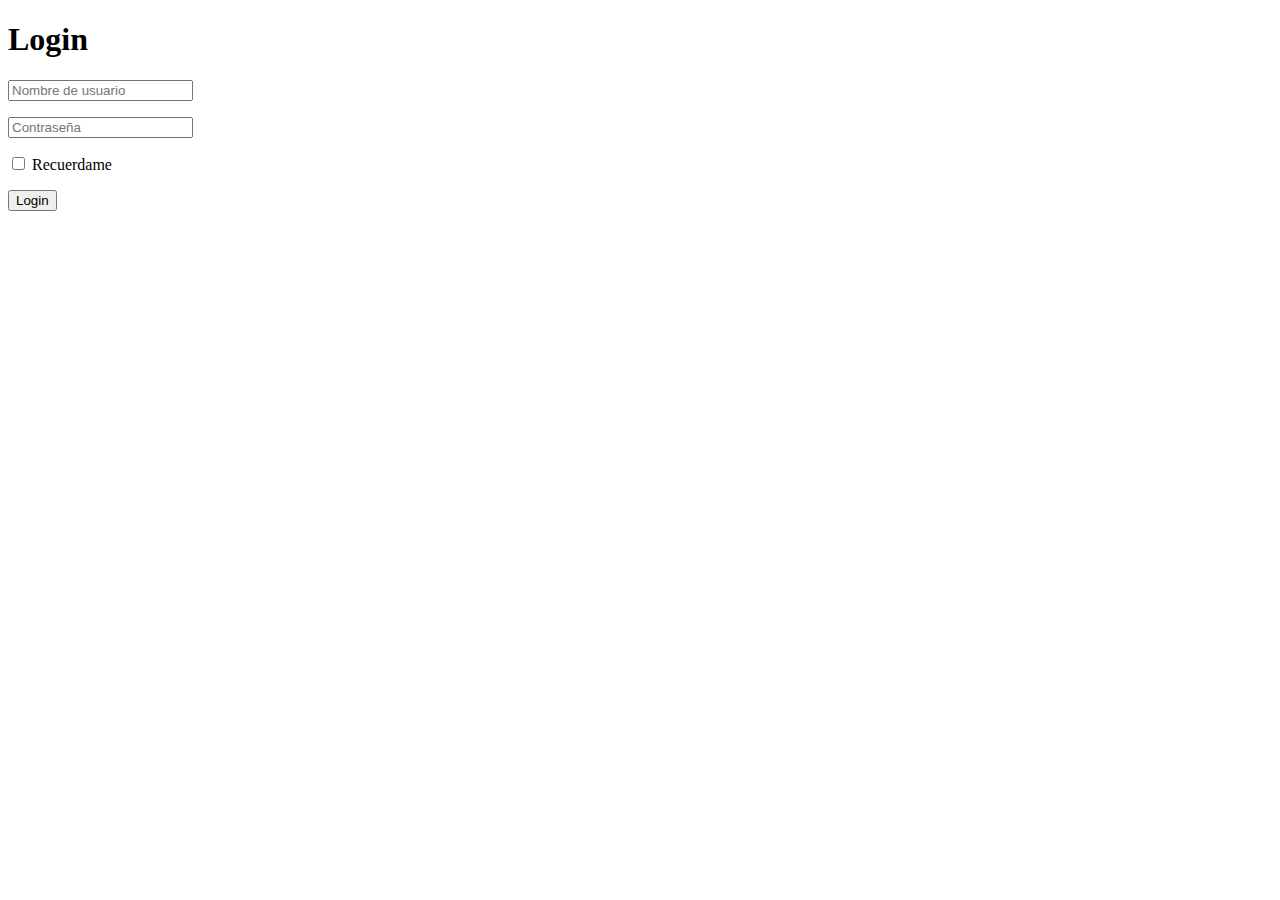
==== Login/index.html @ 51327222 "Login" ====
<!DOCTYPE html>
<html>
	<head>
		<meta charset="utf-8"/>
		<title></title>
		<script>
		//función que mira si el nombre está en blanco, si lo está, muestra error y no envía el formulario, si no, hace lo propio con la contraseña, y si ambos están rellenados, envía el formulario. Versión 3: construye un solo mensaje con todos los errores (en lugar de uno a uno)
			function validar(){
				var mensaje="Falta:\n";
				if(document.f1.nombre.value==""){
					mensaje+="el nombre de usuario\n";
				}
				if(document.f1.contrasenya.value==""){
					mensaje+="la contraseña\n";
				}

				if(mensaje=="Falta:\n"){
					return true;
				} else {
					alert(mensaje);
					return false;
				}
			}
		</script>
	</head>
	<body>
		<form name="f1" action="login.php" method="GET" onsubmit="return validar();">
		  <section class="container">
    <div class="login">
      <h1>Login</h1>
      <form method="post" action="index.html">
        <p><input type="text" name="nombre" value="" placeholder="Nombre de usuario"></p>
        <p><input type="contrasenya" name="contrasenya" value="" placeholder="Contraseña"></p>
        <p class="remember_me">
          <label>
            <input type="checkbox" name="remember_me" id="remember_me">
            Recuerdame
          </label>
        </p>
        <p class="submit"><input type="submit" name="commit" value="Login"></p>
      </form>
    </div>


		</form>
	</body>
</html>
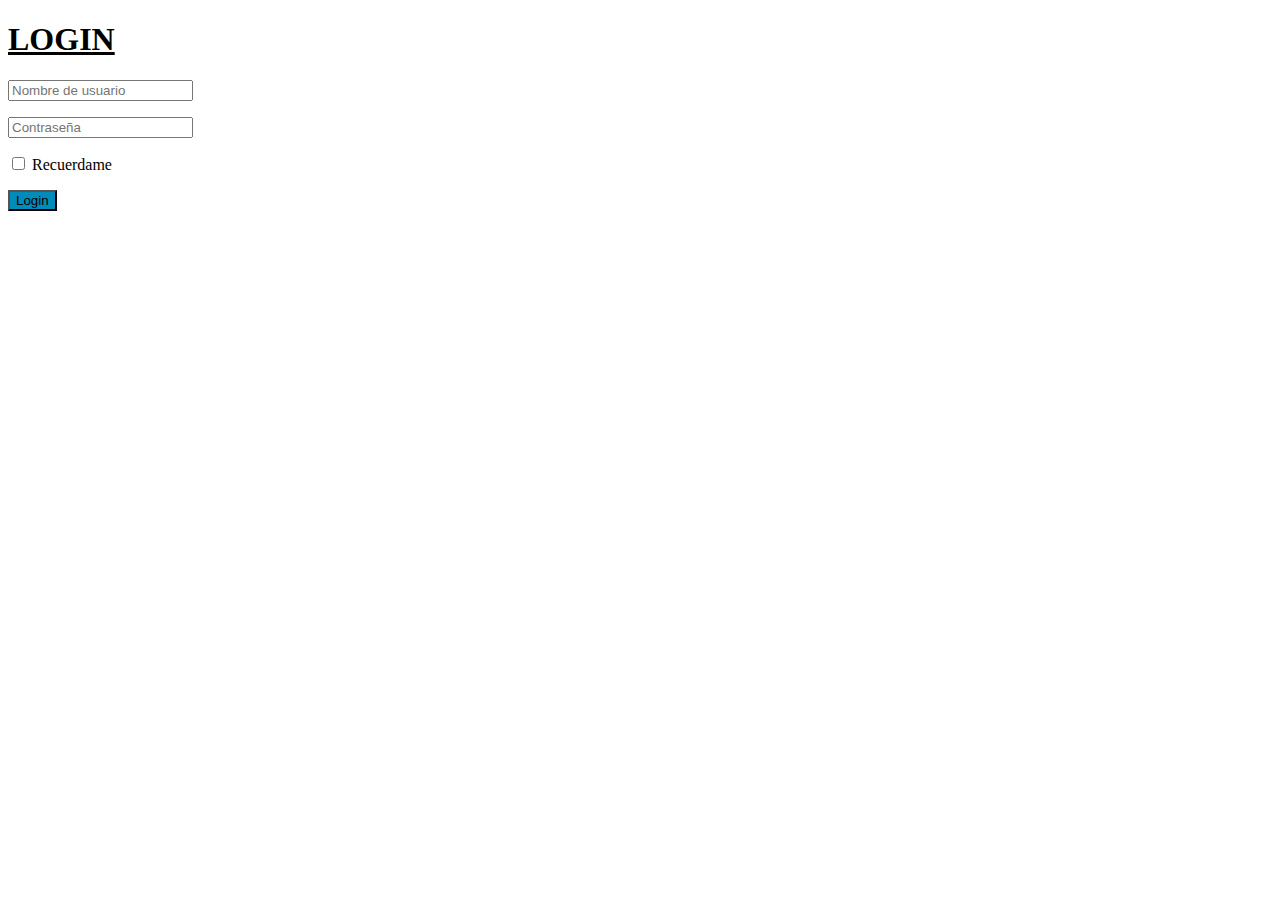
==== commit 5238dd41: "formulario sin completar" ====
--- a/Login/index.html
+++ b/Login/index.html
@@ -27,7 +27,7 @@
 		<form name="f1" action="login.php" method="GET" onsubmit="return validar();">
 		  <section class="container">
     <div class="login">
-      <h1>Login</h1>
+      <h1><u>LOGIN</u></h1>
       <form method="post" action="index.html">
         <p><input type="text" name="nombre" value="" placeholder="Nombre de usuario"></p>
         <p><input type="contrasenya" name="contrasenya" value="" placeholder="Contraseña"></p>
@@ -37,7 +37,7 @@
             Recuerdame
           </label>
         </p>
-        <p class="submit"><input type="submit" name="commit" value="Login"></p>
+        <p class="submit"><input style="background-color:#008CBA" type="submit" value="Login"></p>
       </form>
     </div>
 
